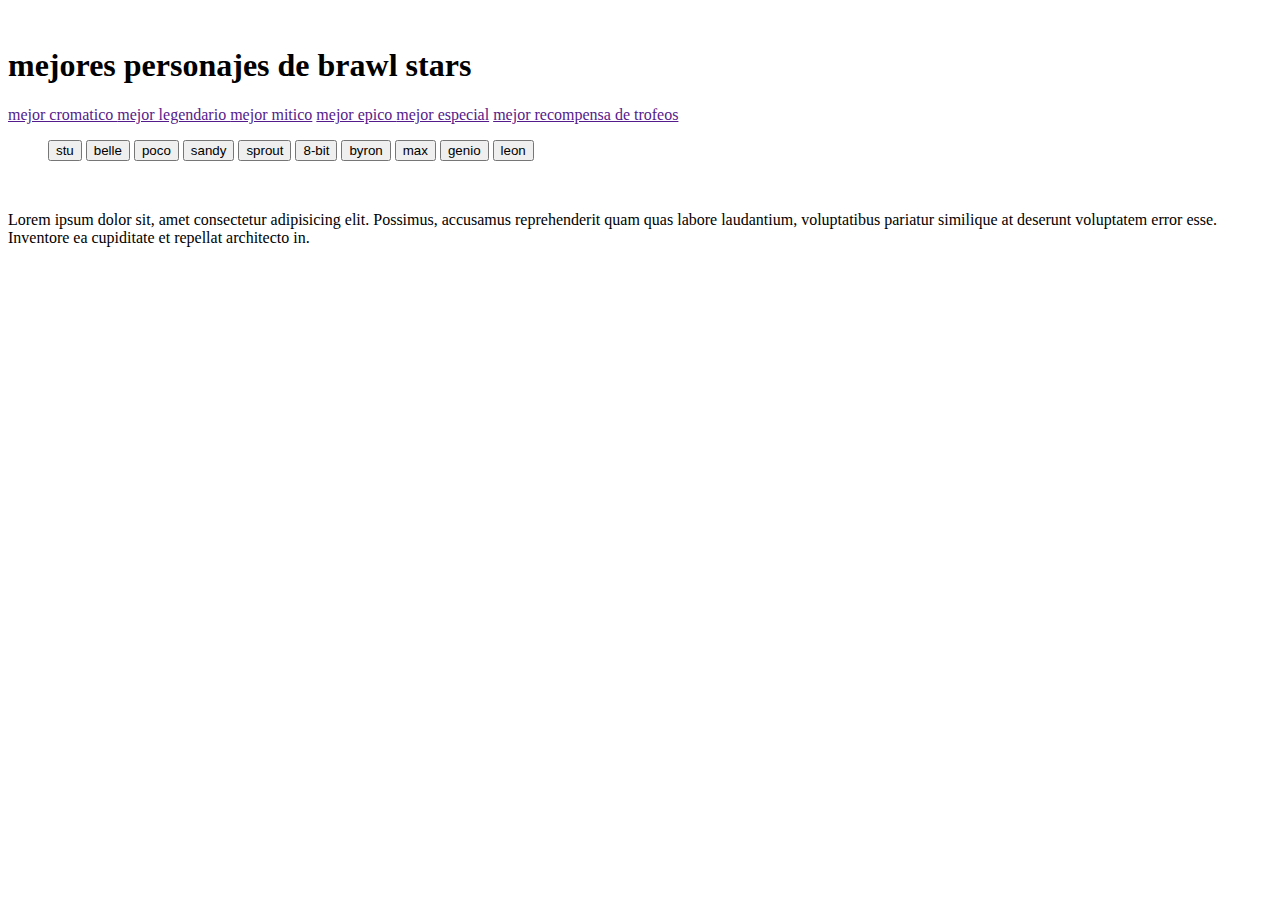
==== index.html @ 2059f9ef "maquetacion de index y css" ====
<!DOCTYPE html>
<html lang="es">
<head>
    <meta charset="UTF-8">
    <meta http-equiv="X-UA-Compatible" content="IE=edge">
    <meta name="viewport" content="width=device-width, initial-scale=1.0">
    <title>Brawl stars </title>
    <link rel="stylesheet" href=estilos.css>
</head>
<body>
<!-- encabezado -->
<header>
    <!--titulo -->  
    <div>
<img src="" alt="">
</div> 
<h1>mejores personajes de brawl stars</h1>
    <!--subpaginass-->
    <div>
<a href="">mejor cromatico </a>
<a href="">mejor legendario </a>
<a href="">mejor mitico</a>
<a href="">mejor epico </a>
<a href="">mejor especial</a>
<a href="">mejor recompensa de trofeos</a>

    </div>
    
</header style="back"> 
<!--contenido principal -->
<div>
    <!--lista de brawlers  -->
    <ul>
        <button>stu</button>
        <button>belle</button>
        <button>poco</button>
        <button>sandy</button>
        <button>sprout</button>
        <button> 8-bit</button>
        <button>byron</button>
        <button>max</button>
        <button>genio</button>
        <button>leon</button>
    
    </ul>
</div>
<div>
<!--brawler seleccionado -->
<img src="" alt="">
</div>
<p>Lorem ipsum dolor sit, amet consectetur adipisicing elit. Possimus, accusamus reprehenderit quam quas labore laudantium, voluptatibus pariatur similique at deserunt voluptatem error esse. Inventore ea cupiditate et repellat architecto in.</p>
</body>
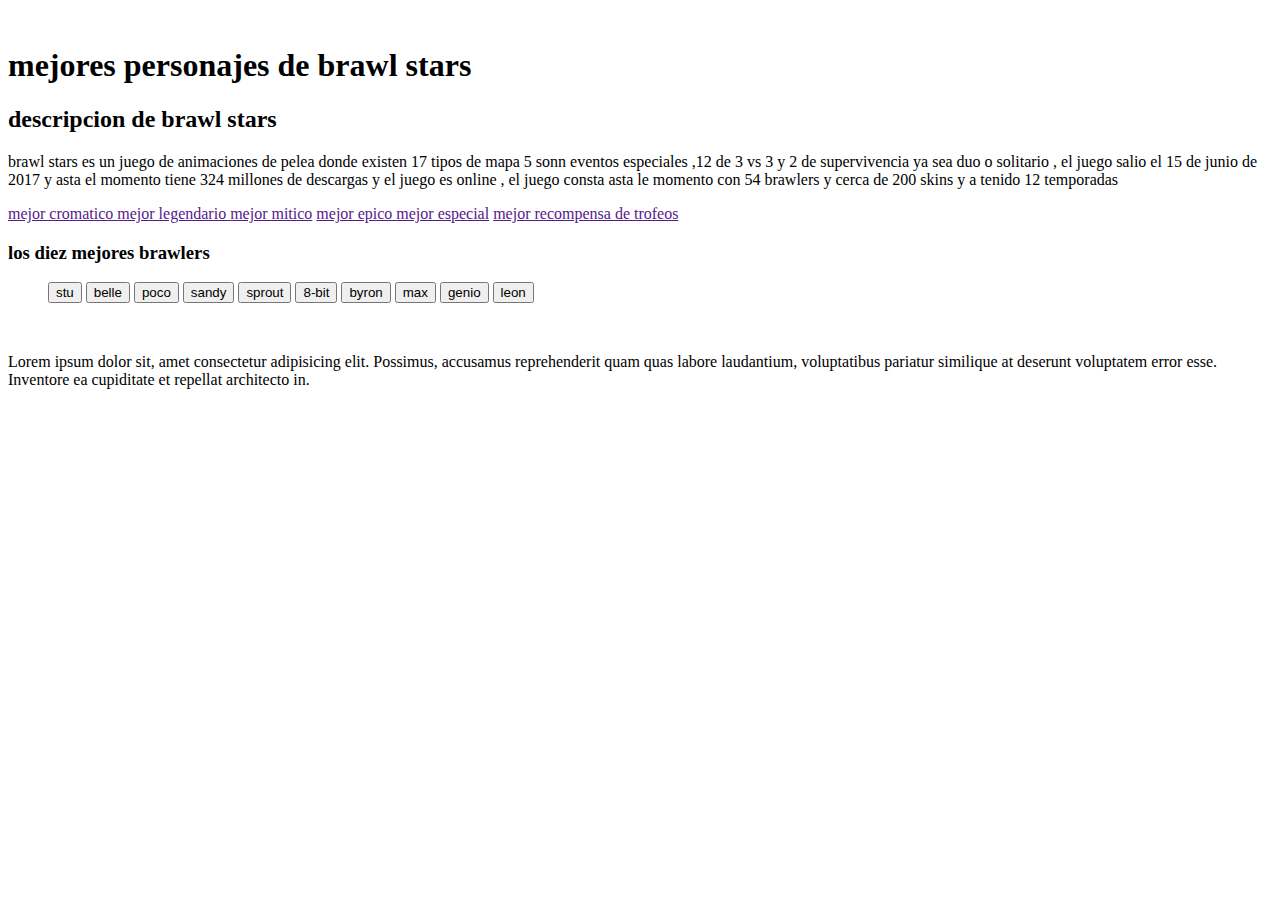
==== commit c7021cc4: "ninguno" ====
--- a/index.html
+++ b/index.html
@@ -5,17 +5,21 @@
     <meta http-equiv="X-UA-Compatible" content="IE=edge">
     <meta name="viewport" content="width=device-width, initial-scale=1.0">
     <title>Brawl stars </title>
-    <link rel="stylesheet" href=estilos.css>
-</head>
+</head
+<!-- encabezado -->
 <body>
-<!-- encabezado -->
-<header>
     <!--titulo -->  
     <div>
 <img src="" alt="">
 </div> 
 <h1>mejores personajes de brawl stars</h1>
-    <!--subpaginass-->
+<h2>descripcion de brawl stars </h2>
+<p>brawl stars es un juego de animaciones de pelea donde existen 17 tipos de mapa 5 sonn eventos especiales 
+    ,12 de 3 vs 3 y 2 de supervivencia ya sea duo o solitario , el juego salio el 15 de junio de 2017 y asta el momento
+    tiene 324 millones de descargas y el juego es online , el juego consta asta le momento con 54 brawlers y cerca de 200
+    skins y a tenido 12 temporadas 
+ </p>
+<!--subpaginass-->
     <div>
 <a href="">mejor cromatico </a>
 <a href="">mejor legendario </a>
@@ -26,11 +30,12 @@
 
     </div>
     
-</header style="back"> 
+</header > 
 <!--contenido principal -->
 <div>
     <!--lista de brawlers  -->
-    <ul>
+    <h3> los diez mejores brawlers</h3>
+    <ul id="lista ">
         <button>stu</button>
         <button>belle</button>
         <button>poco</button>
@@ -48,5 +53,9 @@
 <!--brawler seleccionado -->
 <img src="" alt="">
 </div>
-<p>Lorem ipsum dolor sit, amet consectetur adipisicing elit. Possimus, accusamus reprehenderit quam quas labore laudantium, voluptatibus pariatur similique at deserunt voluptatem error esse. Inventore ea cupiditate et repellat architecto in.</p>
-</body>+<p>Lorem ipsum dolor sit, amet consectetur adipisicing elit. Possimus,
+     accusamus reprehenderit quam quas labore laudantium, 
+     voluptatibus pariatur similique at deserunt voluptatem error esse. 
+     Inventore ea cupiditate et repellat architecto in.</p>  
+    </body>
+    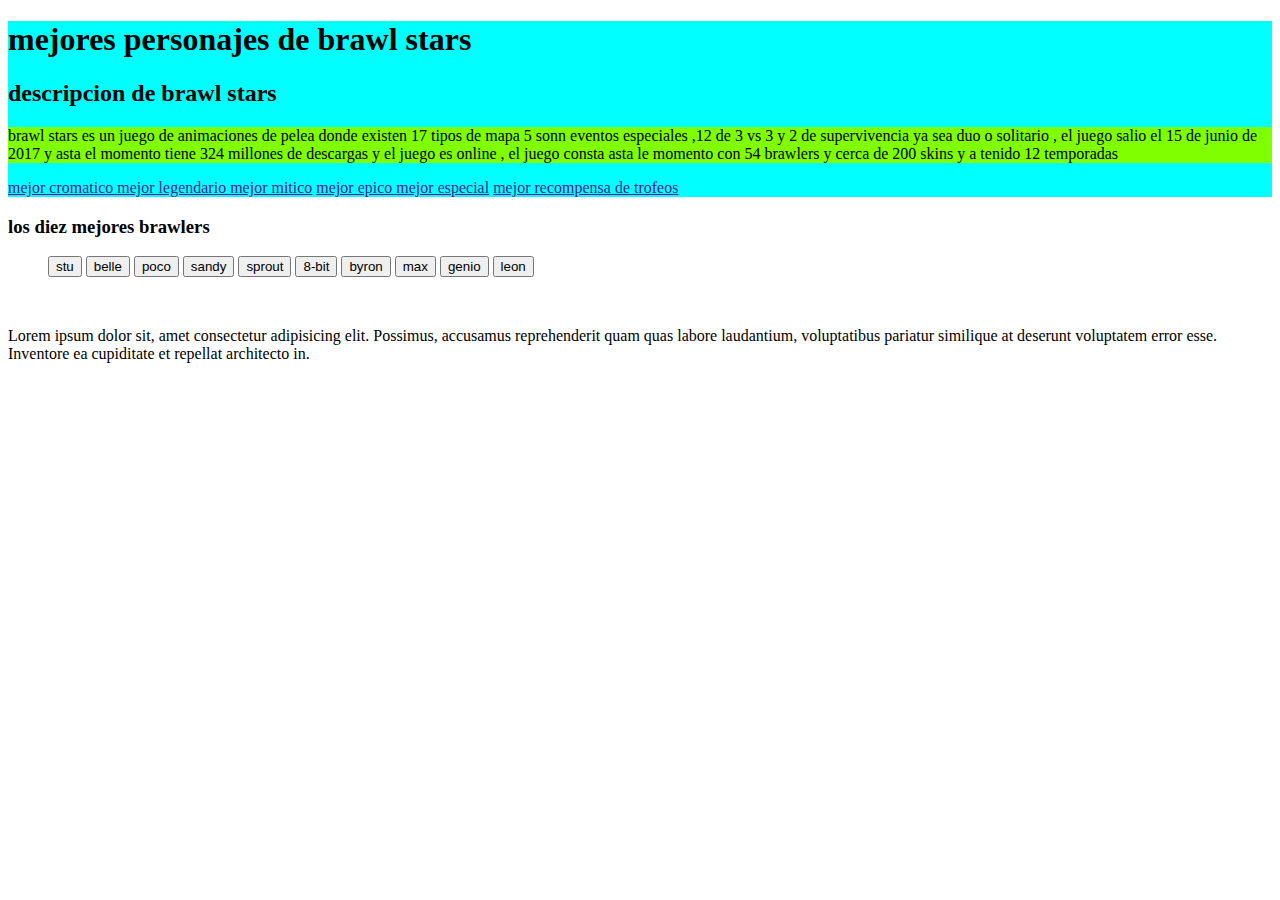
==== commit a867f075: "htaml y ccs" ====
--- a/index.html
+++ b/index.html
@@ -5,20 +5,24 @@
     <meta http-equiv="X-UA-Compatible" content="IE=edge">
     <meta name="viewport" content="width=device-width, initial-scale=1.0">
     <title>Brawl stars </title>
-</head
-<!-- encabezado -->
+    <!-- encabezado -->
+</head>
 <body>
     <!--titulo -->  
+    <header style="background-color:aqua ; margin: 50 px padding: 20 px border radius= 30 px;" >
     <div>
-<img src="" alt="">
-</div> 
+
+
 <h1>mejores personajes de brawl stars</h1>
 <h2>descripcion de brawl stars </h2>
-<p>brawl stars es un juego de animaciones de pelea donde existen 17 tipos de mapa 5 sonn eventos especiales 
+    </div>
+    <div style="background-color: chartreuse">
+    <p id="descrpcion ">brawl stars es un juego de animaciones de pelea donde existen 17 tipos de mapa 5 sonn eventos especiales 
     ,12 de 3 vs 3 y 2 de supervivencia ya sea duo o solitario , el juego salio el 15 de junio de 2017 y asta el momento
     tiene 324 millones de descargas y el juego es online , el juego consta asta le momento con 54 brawlers y cerca de 200
     skins y a tenido 12 temporadas 
  </p>
+</div>
 <!--subpaginass-->
     <div>
 <a href="">mejor cromatico </a>
@@ -30,12 +34,12 @@
 
     </div>
     
-</header > 
+</header  > 
 <!--contenido principal -->
-<div>
+<div style="background-color: ;">
     <!--lista de brawlers  -->
     <h3> los diez mejores brawlers</h3>
-    <ul id="lista ">
+    <ul style="background-color:red green blue margin=50px pading=20 px   ;">
         <button>stu</button>
         <button>belle</button>
         <button>poco</button>
@@ -46,7 +50,6 @@
         <button>max</button>
         <button>genio</button>
         <button>leon</button>
-    
     </ul>
 </div>
 <div>
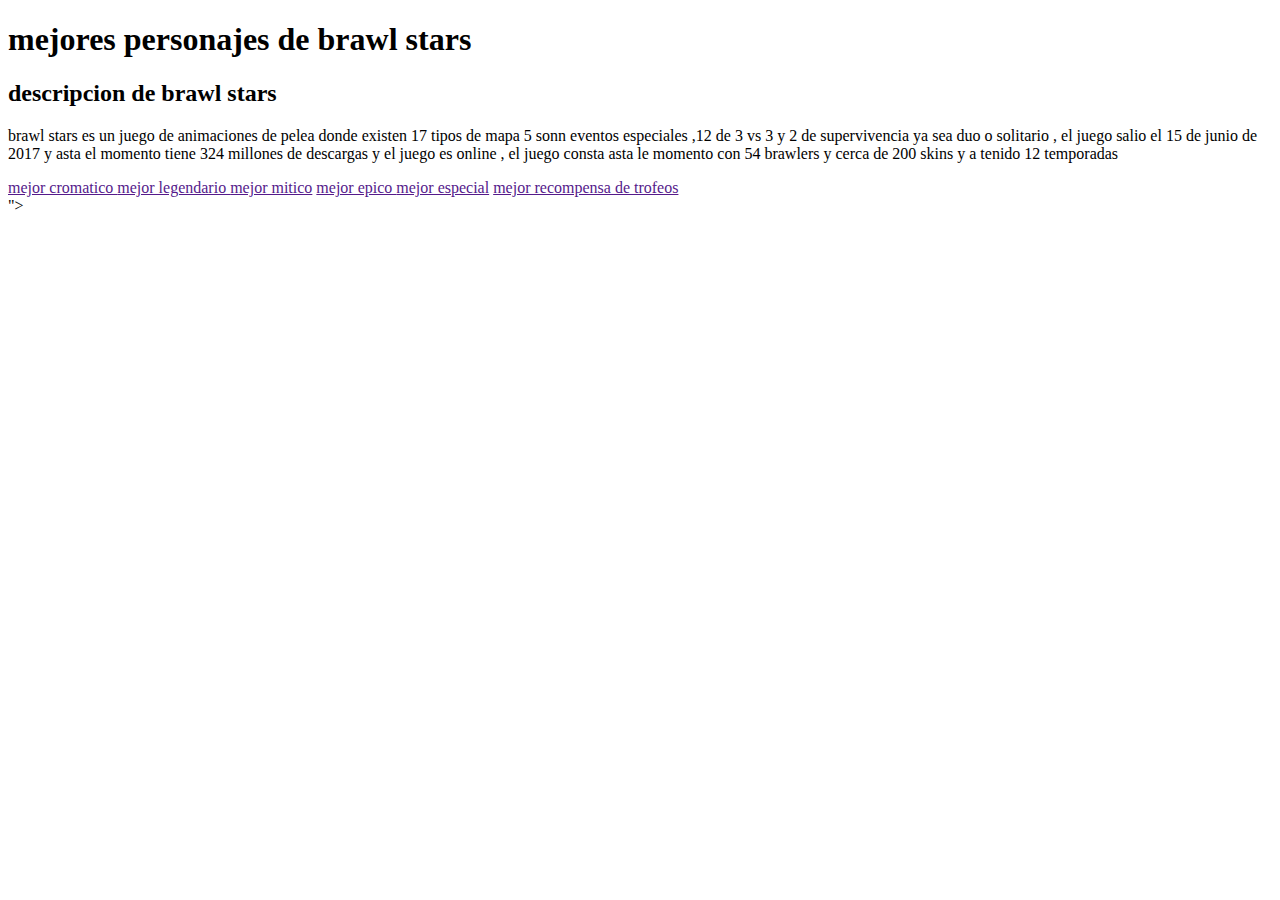
==== commit 5c6eba05: "css" ====
--- a/index.html
+++ b/index.html
@@ -6,18 +6,19 @@
     <meta name="viewport" content="width=device-width, initial-scale=1.0">
     <title>Brawl stars </title>
     <!-- encabezado -->
+    <link href="CSS/estilos.css" rel="stylesheet">
 </head>
 <body>
     <!--titulo -->  
-    <header style="background-color:aqua ; margin: 50 px padding: 20 px border radius= 30 px;" >
+    <header>
     <div>
 
 
 <h1>mejores personajes de brawl stars</h1>
 <h2>descripcion de brawl stars </h2>
     </div>
-    <div style="background-color: chartreuse">
-    <p id="descrpcion ">brawl stars es un juego de animaciones de pelea donde existen 17 tipos de mapa 5 sonn eventos especiales 
+    <div >
+    <p>brawl stars es un juego de animaciones de pelea donde existen 17 tipos de mapa 5 sonn eventos especiales 
     ,12 de 3 vs 3 y 2 de supervivencia ya sea duo o solitario , el juego salio el 15 de junio de 2017 y asta el momento
     tiene 324 millones de descargas y el juego es online , el juego consta asta le momento con 54 brawlers y cerca de 200
     skins y a tenido 12 temporadas 
@@ -36,29 +37,14 @@
     
 </header  > 
 <!--contenido principal -->
-<div style="background-color: ;">
-    <!--lista de brawlers  -->
-    <h3> los diez mejores brawlers</h3>
-    <ul style="background-color:red green blue margin=50px pading=20 px   ;">
-        <button>stu</button>
-        <button>belle</button>
-        <button>poco</button>
-        <button>sandy</button>
-        <button>sprout</button>
-        <button> 8-bit</button>
-        <button>byron</button>
-        <button>max</button>
-        <button>genio</button>
-        <button>leon</button>
+<div>
+ "></button>
     </ul>
 </div>
 <div>
 <!--brawler seleccionado -->
-<img src="" alt="">
 </div>
-<p>Lorem ipsum dolor sit, amet consectetur adipisicing elit. Possimus,
-     accusamus reprehenderit quam quas labore laudantium, 
-     voluptatibus pariatur similique at deserunt voluptatem error esse. 
-     Inventore ea cupiditate et repellat architecto in.</p>  
+
     </body>
+    <script src="js/api.js"> </script>
     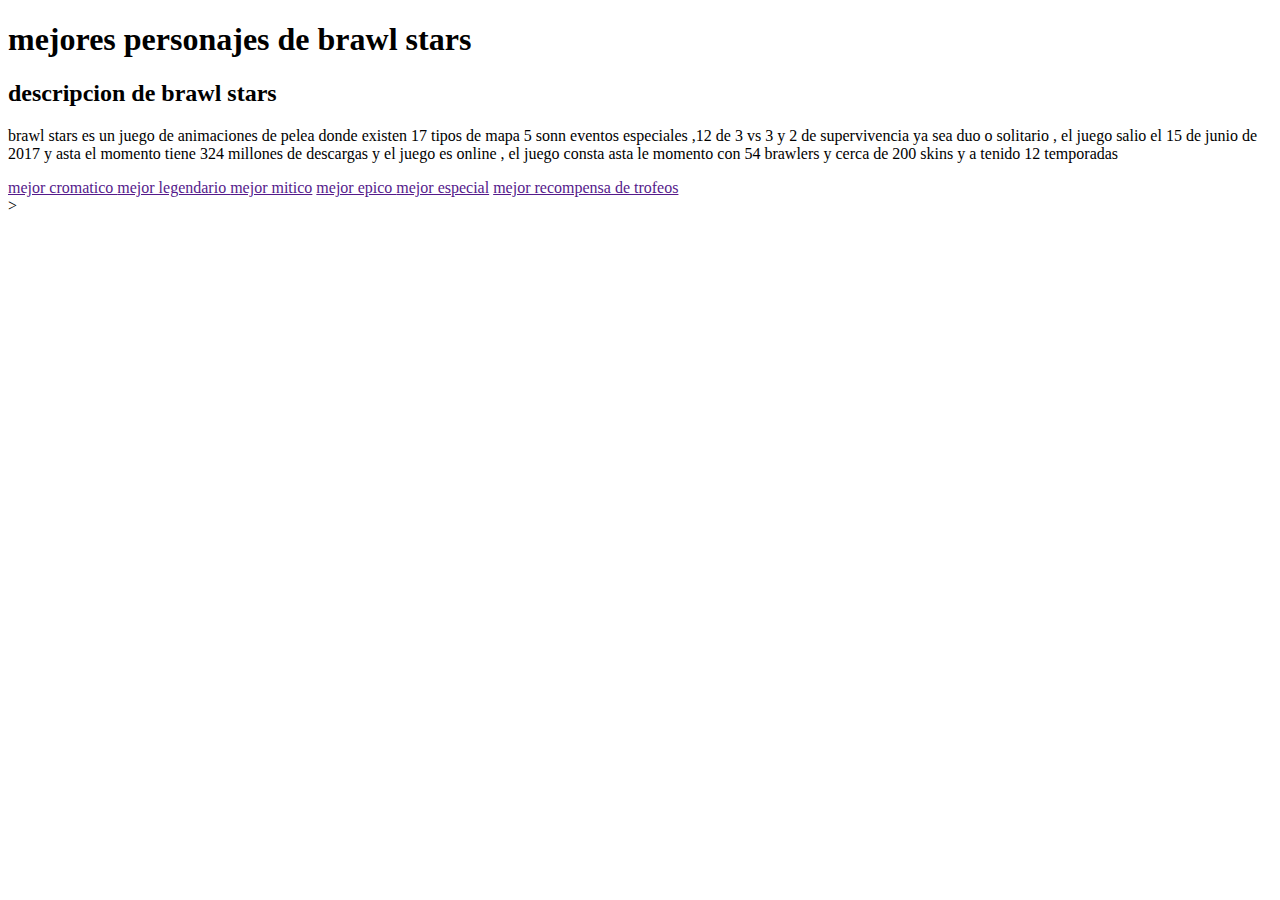
==== commit abd3469e: "javas y html" ====
--- a/index.html
+++ b/index.html
@@ -38,7 +38,7 @@
 </header  > 
 <!--contenido principal -->
 <div>
- "></button>
+    ></button>
     </ul>
 </div>
 <div>
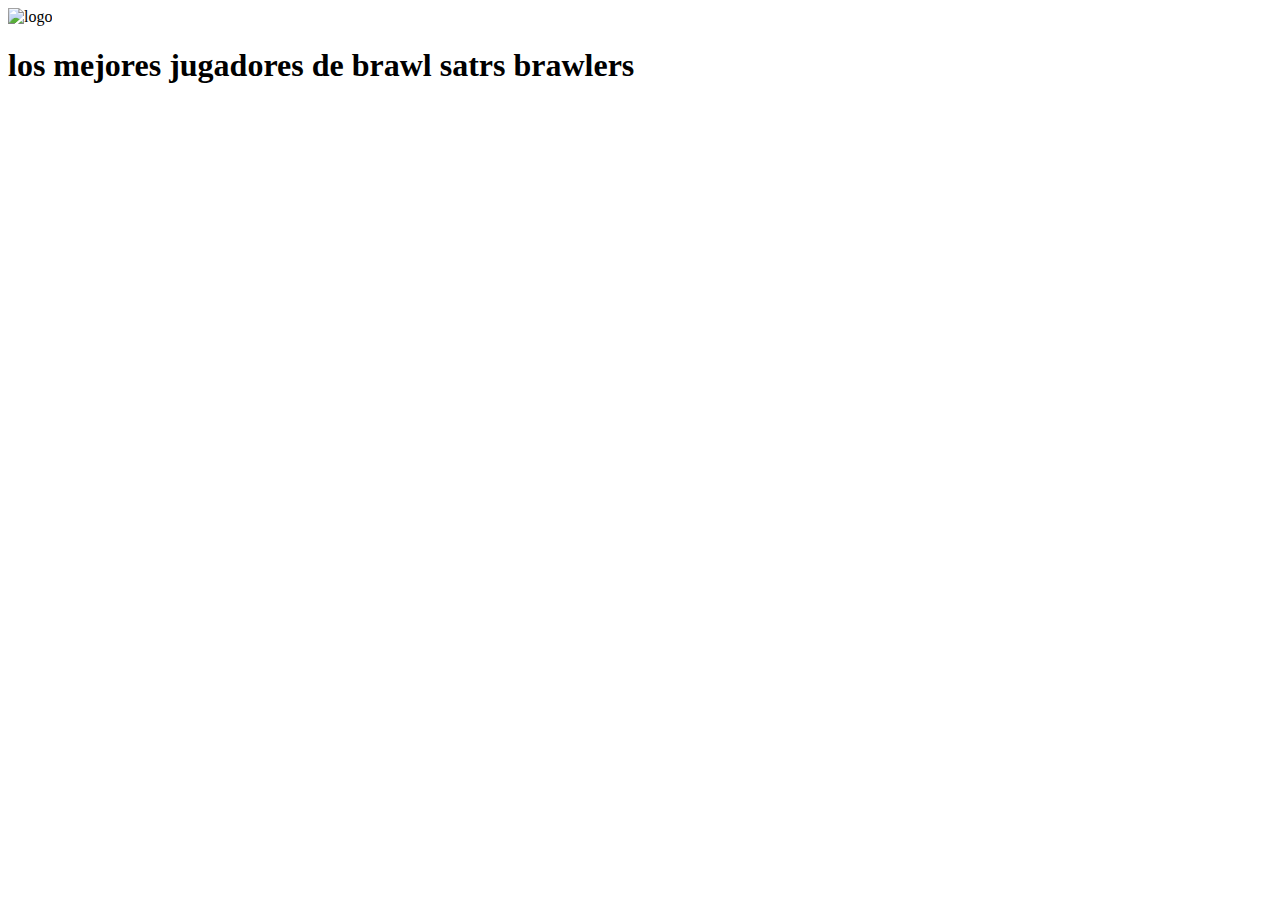
==== commit ed3e2a1e: "JEJEJE" ====
--- a/index.html
+++ b/index.html
@@ -4,47 +4,36 @@
     <meta charset="UTF-8">
     <meta http-equiv="X-UA-Compatible" content="IE=edge">
     <meta name="viewport" content="width=device-width, initial-scale=1.0">
-    <title>Brawl stars </title>
-    <!-- encabezado -->
-    <link href="CSS/estilos.css" rel="stylesheet">
+    <title>BRAWL satrs</title>
+    <link rel="stylesheet" href="css/estilos.css">
+    <link rel="stylesheet" href="css/responsivo.css">
+    
 </head>
 <body>
-    <!--titulo -->  
-    <header>
+    <header id="encabezado" class="contenedor">
+      
+       <div class="flex-center">
+         <img src="css/logo.jpeg" alt="logo" id="logo">
+        <div>
+          <h1 id="titulo">
+           <span id="titulo-completo">los mejores jugadores de brawl satrs </span>
+           <span id="titulo-abreviado">brawlers</span>
+          </h1>
+        </div>
+        </div>
+    </header>
     <div>
+      <div id=>
+        <img>
+       <div >
+         <h2></h2>
+        <h2></h2>
+       </div>
+      </div>
+    </div>
+    <script src="js/api.js"></script>
+</body>
+</html>
 
 
-<h1>mejores personajes de brawl stars</h1>
-<h2>descripcion de brawl stars </h2>
-    </div>
-    <div >
-    <p>brawl stars es un juego de animaciones de pelea donde existen 17 tipos de mapa 5 sonn eventos especiales 
-    ,12 de 3 vs 3 y 2 de supervivencia ya sea duo o solitario , el juego salio el 15 de junio de 2017 y asta el momento
-    tiene 324 millones de descargas y el juego es online , el juego consta asta le momento con 54 brawlers y cerca de 200
-    skins y a tenido 12 temporadas 
- </p>
-</div>
-<!--subpaginass-->
-    <div>
-<a href="">mejor cromatico </a>
-<a href="">mejor legendario </a>
-<a href="">mejor mitico</a>
-<a href="">mejor epico </a>
-<a href="">mejor especial</a>
-<a href="">mejor recompensa de trofeos</a>
-
-    </div>
-    
-</header  > 
-<!--contenido principal -->
-<div>
-    ></button>
-    </ul>
-</div>
-<div>
-<!--brawler seleccionado -->
-</div>
-
-    </body>
-    <script src="js/api.js"> </script>
     --- a/css/estilos.css
+++ b/css/estilos.css
@@ -0,0 +1,21 @@
+#lista button {
+    margin:50 px;
+    background-color: aquamarine;
+    padding:20px;
+    width: 20 px;
+ }
+ #encabezado header{
+background-color: darkviolet;
+margin-top:60 px;
+padding: 20px;
+
+ }
+#hola div {
+    background-color: darkviolet;
+    margin-top:60 px;
+    padding: 20px;
+}
+#descripcion { background-color: azure;
+    margin:50 px;
+    padding: 20px;
+}